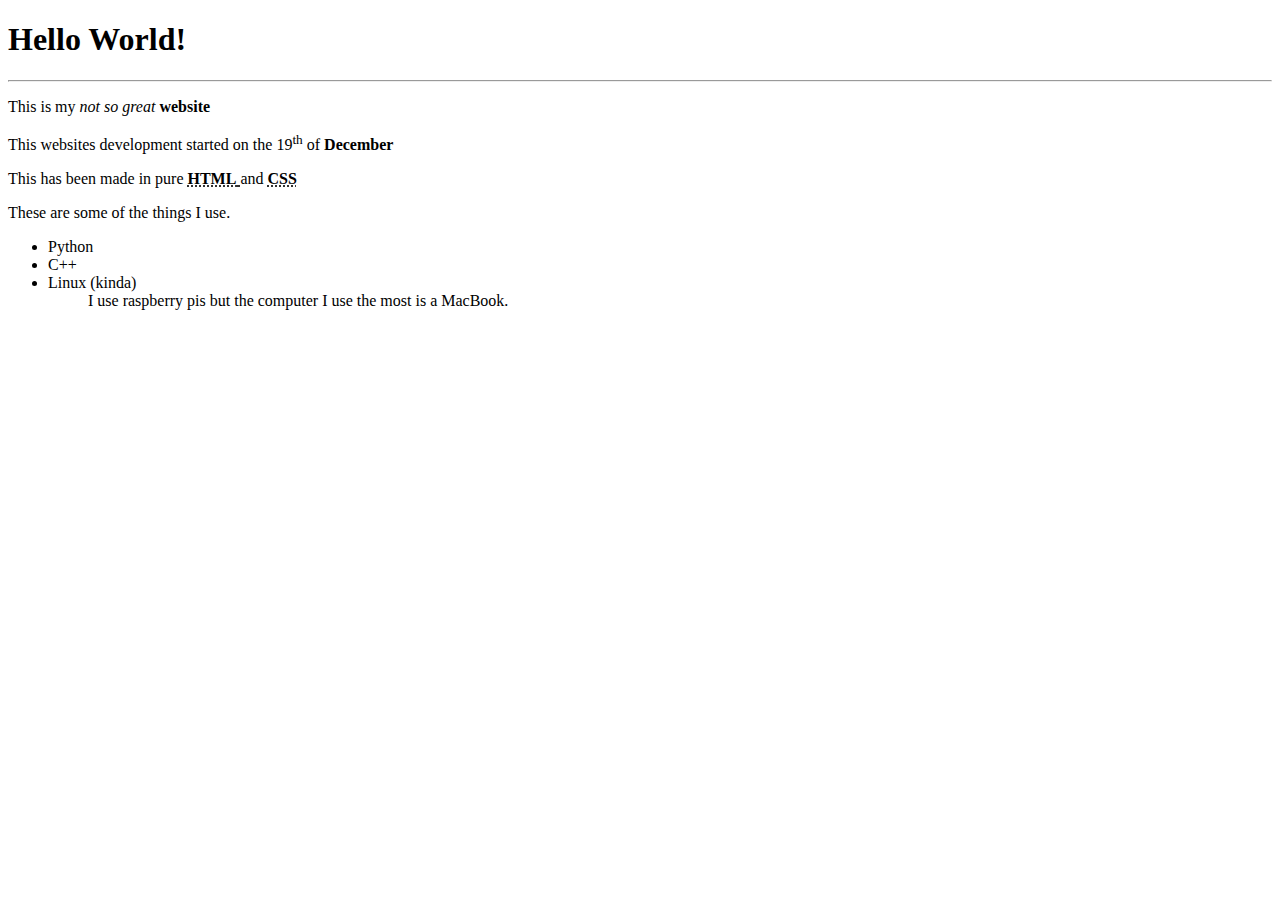
==== index.html @ 5c1743e1 "changed some of the lines of words." ====
<!DOCTYPE html>
<html lang="en">

<html>

<head>
</head>

<head>
    <link rel="stylesheet" href="styles.css">
</head>

<title>HTML and CSS!</title>

<h1>Hello World!</h1>

<hr/>

<p>This is my <i>not so great</i> <strong>website</strong> </p>

<p>This websites development started on the 19<sup>th</sup> of <b>December</b> </p>

<p> This has been made in pure <abbr title = "Hyper Text Markup Language" > <b>HTML</b> </abbr> and <abbr title = "Cascading Style Sheets"> <b>CSS</b> </abbr> </p>

<p>These are some of the things I use.</p>

<ul>
  <li> Python </li>
  <li> C++ </li>
  <li> Linux (kinda)</li>
  <dd>I use raspberry pis but the computer I use the most is a MacBook.</dd>
</ul>

<!-- <a href = "4net@pages.dev"> 4net@pages.dev</a> -->

</html>
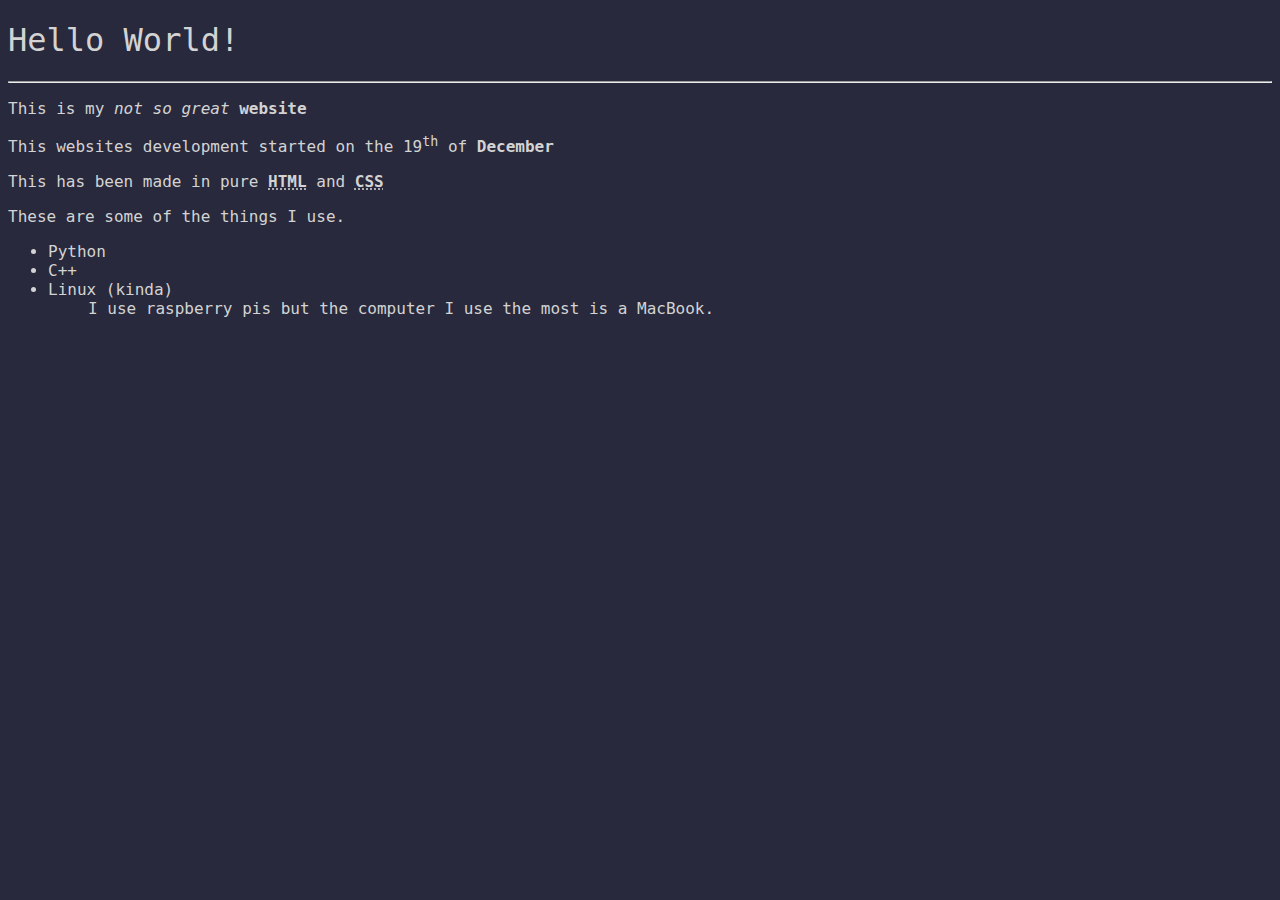
==== commit 9b8713aa: "changed the color of <hr> nad fixed a spacing bug" ====
--- a/index.html
+++ b/index.html
@@ -20,7 +20,7 @@
 
 <p>This websites development started on the 19<sup>th</sup> of <b>December</b> </p>
 
-<p> This has been made in pure <abbr title = "Hyper Text Markup Language" > <b>HTML</b> </abbr> and <abbr title = "Cascading Style Sheets"> <b>CSS</b> </abbr> </p>
+<p> This has been made in pure <abbr title = "Hyper Text Markup Language" ><b>HTML</b></abbr> and <abbr title = "Cascading Style Sheets"> <b>CSS</b> </abbr> </p>
 
 <p>These are some of the things I use.</p>
 
--- a/styles.css
+++ b/styles.css
@@ -0,0 +1,40 @@
+@font-face {
+  font-family: 'font';
+  src: url('font.woff');
+}
+
+body {
+    background-color: rgb(40, 41, 60);
+  }
+
+h1 {
+    color: lightgrey;
+    font-family: "font", monospace;
+    font-weight: 500;
+    font-style: bold;
+}
+
+p {
+  color: lightgrey;
+  font-family: "font", monospace;
+  font-weight: 500;
+  font-style: bold;
+}
+
+hr {
+  color: rgb(255, 238, 198)
+  font-family: "font", monospace;
+  font-weight: 500;
+  font-style: bold;
+}
+
+ul {
+  color: lightgrey;
+  font-family: "font", monospace;
+  font-weight: 500;
+  font-style: bold;
+}
+
+a {
+  color: rgb(255, 238, 198);
+}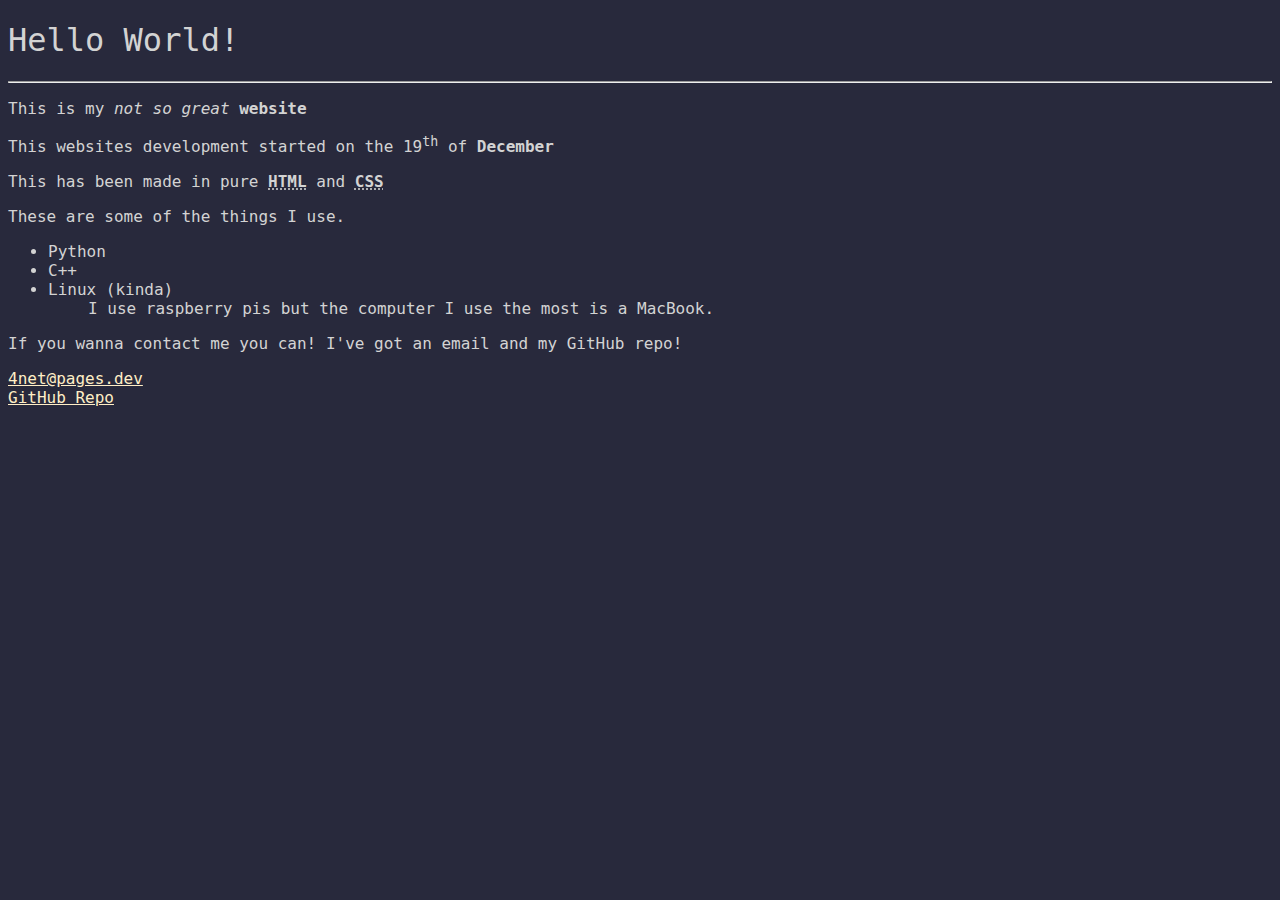
==== commit 5e53d074: "fixed some stuff" ====
--- a/index.html
+++ b/index.html
@@ -4,13 +4,10 @@
 <html>
 
 <head>
+    <link rel="stylesheet" href="styles.css">
+   <!-- <link rel="icon" type="image/x-icon" href="favicon.ico"> planning to add a favicon.-->
+    <title>HTML and CSS!</title>
 </head>
-
-<head>
-    <link rel="stylesheet" href="styles.css">
-</head>
-
-<title>HTML and CSS!</title>
 
 <h1>Hello World!</h1>
 
@@ -31,6 +28,9 @@
   <dd>I use raspberry pis but the computer I use the most is a MacBook.</dd>
 </ul>
 
-<!-- <a href = "4net@pages.dev"> 4net@pages.dev</a> -->
+<p>If you wanna contact me you can! I've got an email and my GitHub repo!</p>
+
+<a href = "4net@pages.dev"> 4net@pages.dev</a> <br>
+<a href = "https://github.com/P135928/4net"> GitHub Repo</a>
 
 </html>--- a/styles.css
+++ b/styles.css
@@ -37,4 +37,7 @@
 
 a {
   color: rgb(255, 238, 198);
+  font-family: "font", monospace;
+  font-weight: 500;
+  font-style: bold;
 }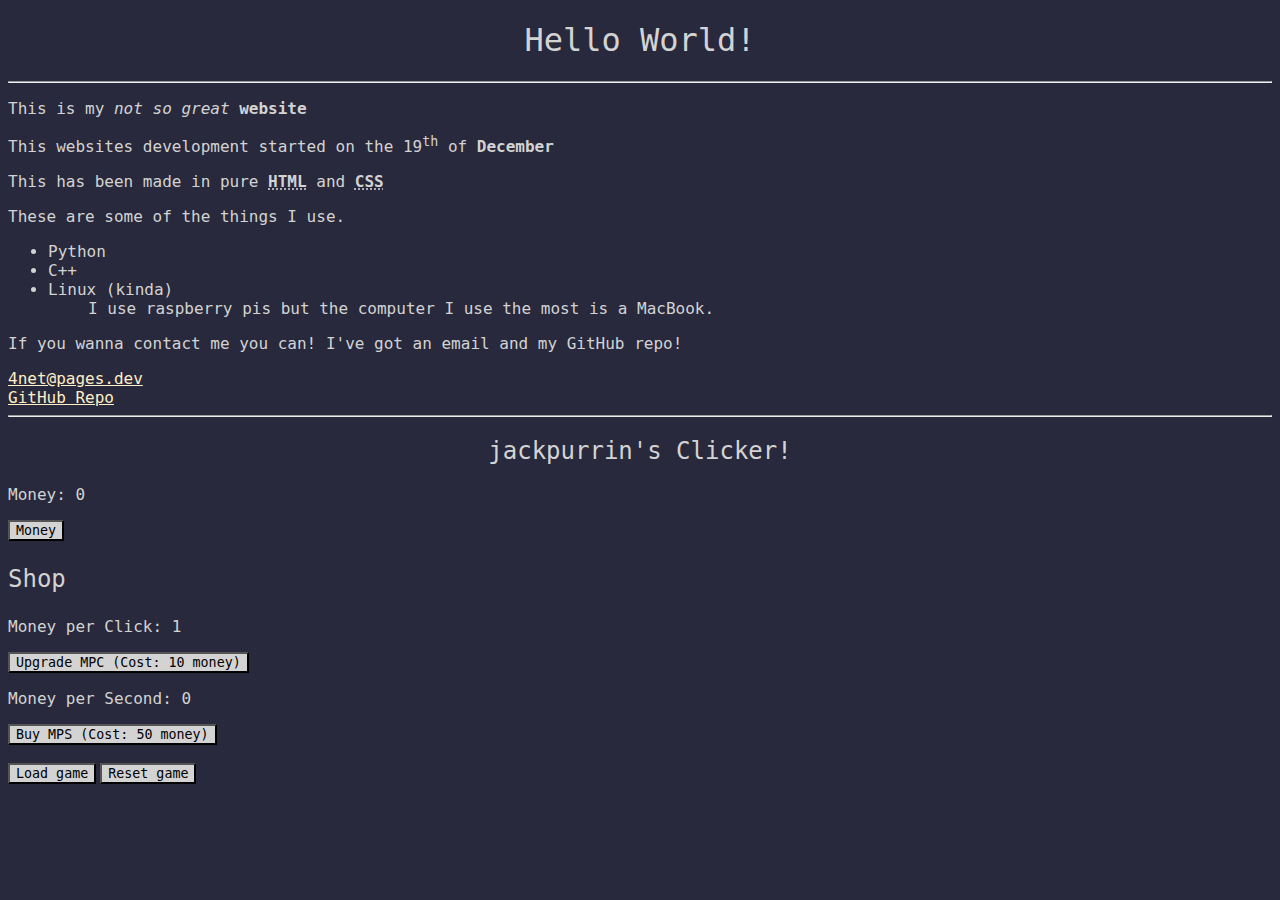
==== commit d23868d1: "added jackpurrins clicked, edited css and added js." ====
--- a/index.html
+++ b/index.html
@@ -31,6 +31,33 @@
 <p>If you wanna contact me you can! I've got an email and my GitHub repo!</p>
 
 <a href = "4net@pages.dev"> 4net@pages.dev</a> <br>
-<a href = "https://github.com/P135928/4net"> GitHub Repo</a>
+<a href = "https://github.com/P135928/4net"> GitHub Repo</a>  <br />
+
+<hr/>
+
+<body>
+  <div class="bg-image"></div>
+  <div class="bg-text">
+<div id="clickerContainer">
+  <h2> jackpurrin's Clicker!</h2>
+  <p>Money: <span id="money">0</span></p>
+  <button id="cookie" onclick="clickCookie()">Money</button>
+</div>
+
+<div id="shopContainer">
+  <h3 class="shop"> Shop</h3>
+  <p>Money per Click: <span id="mpc">1</span></p>
+  <button onclick="upgradeMPC()">Upgrade MPC (Cost: <span id="mpcCost">10</span> money)</button>
+  <p>Money per Second: <span id="mps">0</span></p>
+  <button onclick="buyMPS()">Buy MPS (Cost: <span id="mpsCost">50</span> money)</button>
+  <br>
+  <br>
+  <button onclick="loadGame()">Load game</button>
+  <button onclick="resetGame()">Reset game</button>
+  <script src="script.js"></script> 
+</div>
+
+</div>
+</body>
 
 </html>--- a/styles.css
+++ b/styles.css
@@ -5,17 +5,10 @@
 
 body {
     background-color: rgb(40, 41, 60);
-  }
-
-h1 {
-    color: lightgrey;
-    font-family: "font", monospace;
-    font-weight: 500;
-    font-style: bold;
 }
 
-p {
-  color: lightgrey;
+a {
+  color: rgb(255, 238, 198);
   font-family: "font", monospace;
   font-weight: 500;
   font-style: bold;
@@ -28,6 +21,23 @@
   font-style: bold;
 }
 
+
+h1 {
+    color: lightgrey;
+    font-family: "font", monospace;
+    font-weight: 500;
+    font-style: bold;
+    text-align: center;
+
+}
+
+p {
+  color: lightgrey;
+  font-family: "font", monospace;
+  font-weight: 500;
+  font-style: bold;
+}
+
 ul {
   color: lightgrey;
   font-family: "font", monospace;
@@ -35,9 +45,25 @@
   font-style: bold;
 }
 
-a {
-  color: rgb(255, 238, 198);
+button {
+  background-color: lightgrey;
   font-family: "font", monospace;
   font-weight: 500;
   font-style: bold;
+}
+
+h2 {
+  color: lightgrey;
+  font-family: "font", monospace;
+  font-weight: 500;
+  font-style: bold;
+  text-align: center;
+}
+
+.shop {
+  color: lightgrey;
+  font-family: "font", monospace;
+  font-weight: 500;
+  font-style: bold;
+  font-size: 24px;
 }